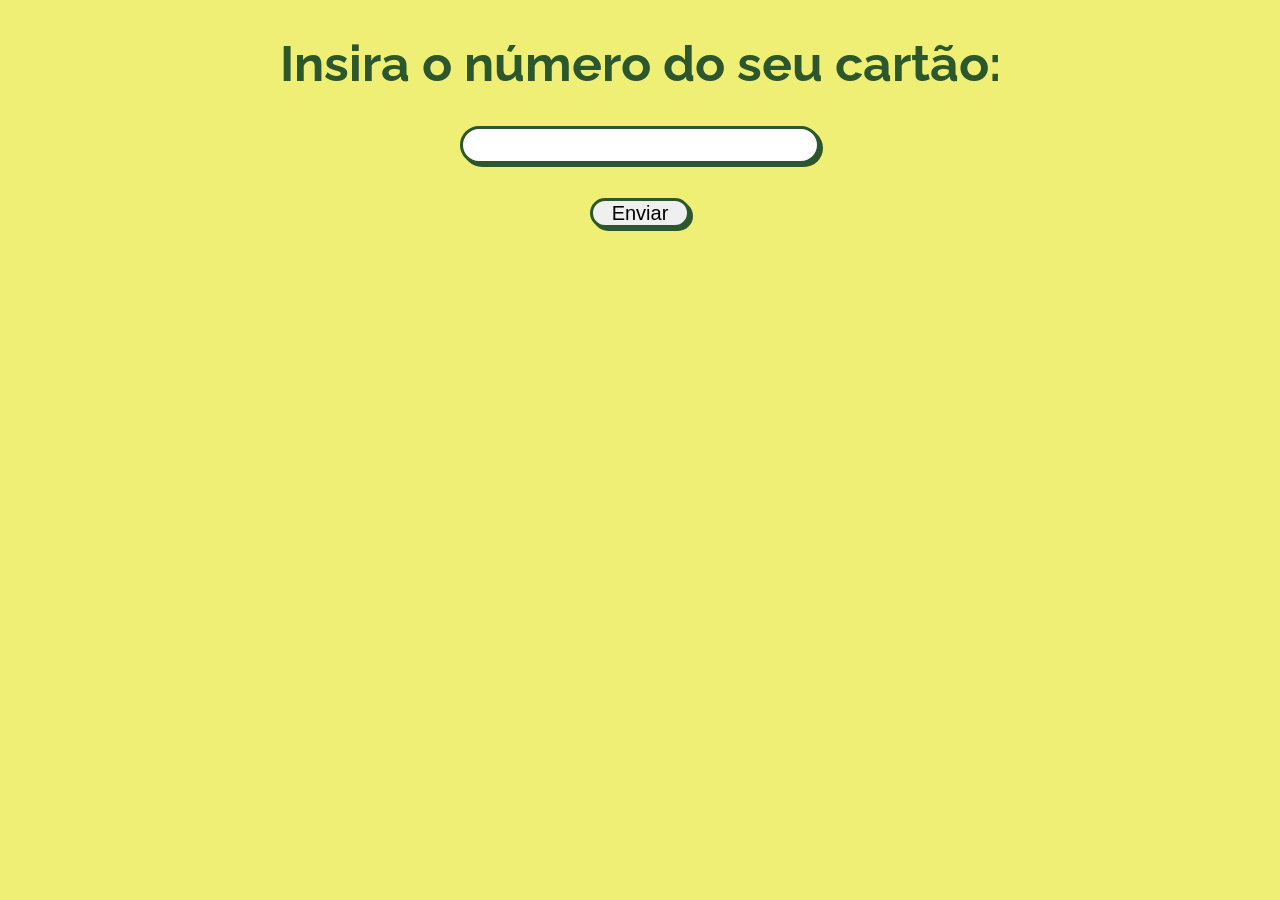
==== src/index.html @ 8bd9e02d "primeiro commit" ====
<!DOCTYPE html>
<html>
  <head>
    <meta charset="utf-8">
    <title>Tarjeta de crédito válida</title>
    <link rel="preconnect" href="https://fonts.googleapis.com">
    <link rel="preconnect" href="https://fonts.gstatic.com" crossorigin>
    <link href="https://fonts.googleapis.com/css2?family=Raleway:wght@300&display=swap" rel="stylesheet">
    <link rel="stylesheet" href="style.css" />
  </head>
  <body>
    <header>
      <h1>Insira o número do seu cartão:</h1>

    </header>
    <main>
      <form action="">
        <h1>
          <input type="number" id="valor">
        </h1>
        <h2>
          <input type="submit" onclick="capturar()" value="Enviar">
        </h2>
        <h3>
          <p id="valorDigitado"></p>
        </h3>
      </form>
    </main>
    <footer></footer>
    <script src="index.js" type="module"></script>
  </body>
</html>
---- src/style.css ----
h1{
    color: rgb(44, 87, 44);
    font-size: 50px;
    text-align: center;
    font-family: 'Raleway', sans-serif;
}

html{background-color: rgb(239, 239, 118);}

input{
    border:3px solid rgb(44, 87, 44);
    width: 350px;
    height: 30px;
    font-size: 20px;
    border-radius: 20px;
    box-shadow: 3px 3px 0px rgb(44, 87, 44);
    text-align: center;
    display: block;
    margin-left: auto;
    margin-right: auto;
}

input[type= submit i]{
    width: 100px;
}
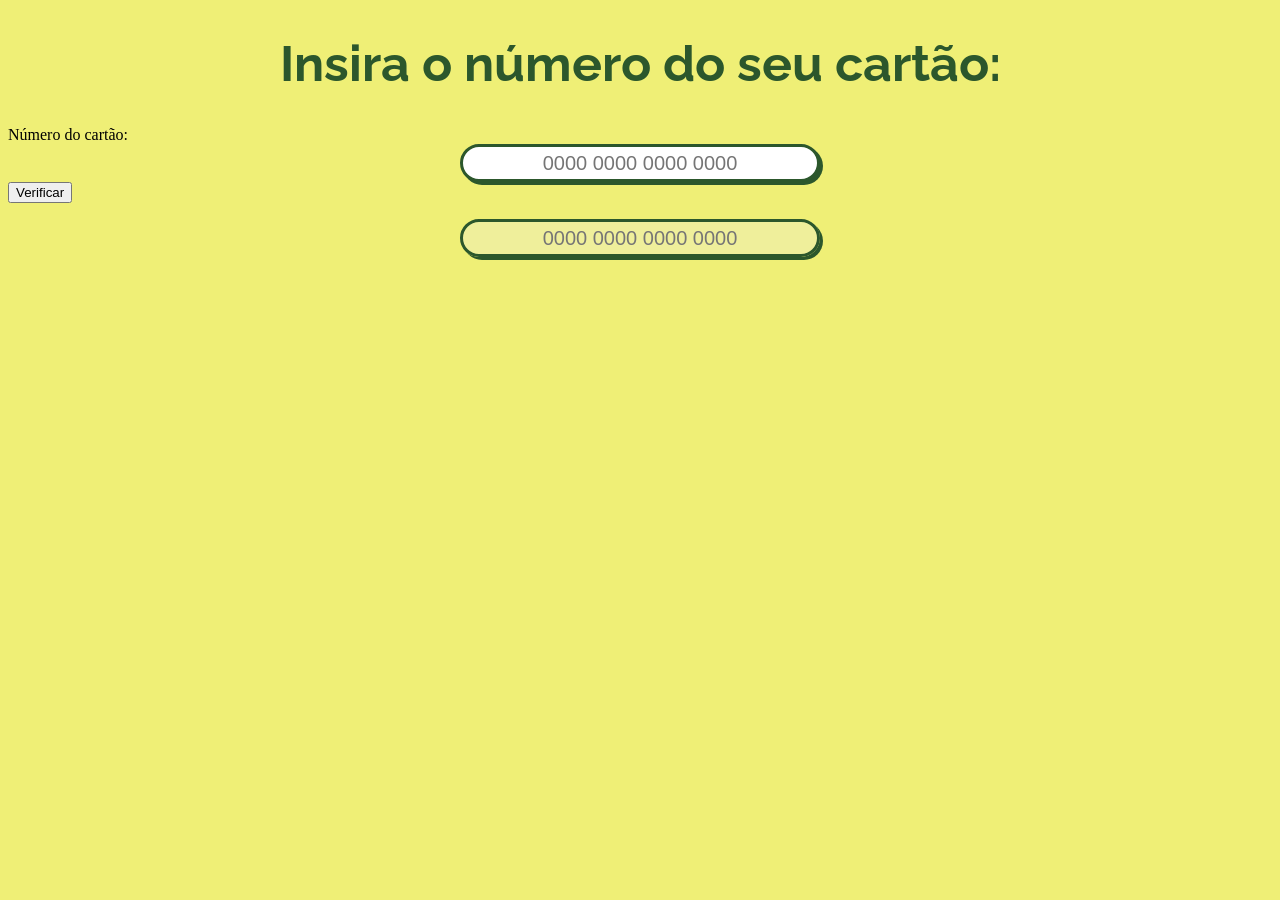
==== commit bc434163: "tem coisas funcionando" ====
--- a/src/index.html
+++ b/src/index.html
@@ -14,17 +14,23 @@
 
     </header>
     <main>
-      <form action="">
-        <h1>
-          <input type="number" id="valor">
-        </h1>
-        <h2>
-          <input type="submit" onclick="capturar()" value="Enviar">
-        </h2>
-        <h3>
-          <p id="valorDigitado"></p>
-        </h3>
+      <form>
+      
+          <label for="número">Número do cartão:</label>
+          <input type="text" id="numero"
+          placeholder="0000 0000 0000 0000"
+          maxlength="16" pattern="[0-9]+"
+          autocomplete="off"
+          onkeypress="return event.charCode >= 48 && event.charCode <= 57">
+        
+        
+          <button id="botão">Verificar</button>
+          <p class="mensagem"></p>
       </form>
+
+      <section class="clone">
+        <input id="clone" placeholder="0000 0000 0000 0000" class="clone" disabled />
+      </section>
     </main>
     <footer></footer>
     <script src="index.js" type="module"></script>
--- a/src/style.css
+++ b/src/style.css
@@ -18,6 +18,7 @@
     display: block;
     margin-left: auto;
     margin-right: auto;
+    
 }
 
 input[type= submit i]{
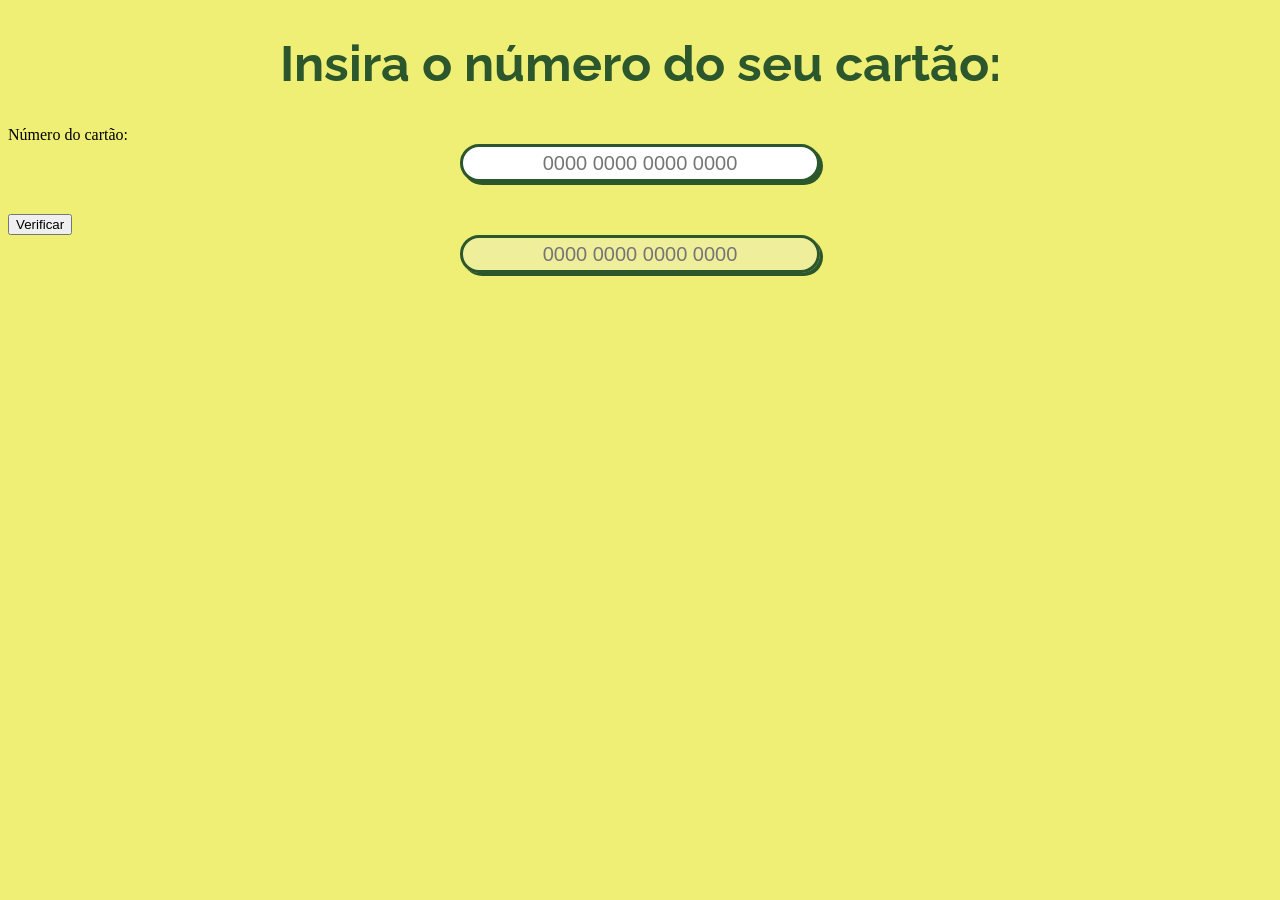
==== commit 952e83a6: "index.js funcionando" ====
--- a/src/index.html
+++ b/src/index.html
@@ -15,17 +15,17 @@
     </header>
     <main>
       <form>
-      
+        <section class="resposta">
           <label for="número">Número do cartão:</label>
-          <input type="text" id="numero"
+          <input type="text" id="number"
           placeholder="0000 0000 0000 0000"
           maxlength="16" pattern="[0-9]+"
           autocomplete="off"
           onkeypress="return event.charCode >= 48 && event.charCode <= 57">
         
-        
-          <button id="botão">Verificar</button>
-          <p class="mensagem"></p>
+          <p id ="mensagem"></p>
+          <button id="btn">Verificar</button>
+        </section>
       </form>
 
       <section class="clone">
--- a/src/style.css
+++ b/src/style.css
@@ -23,4 +23,9 @@
 
 input[type= submit i]{
     width: 100px;
+}
+
+#mensagem{
+    display: flex;
+    justify-content: center;
 }
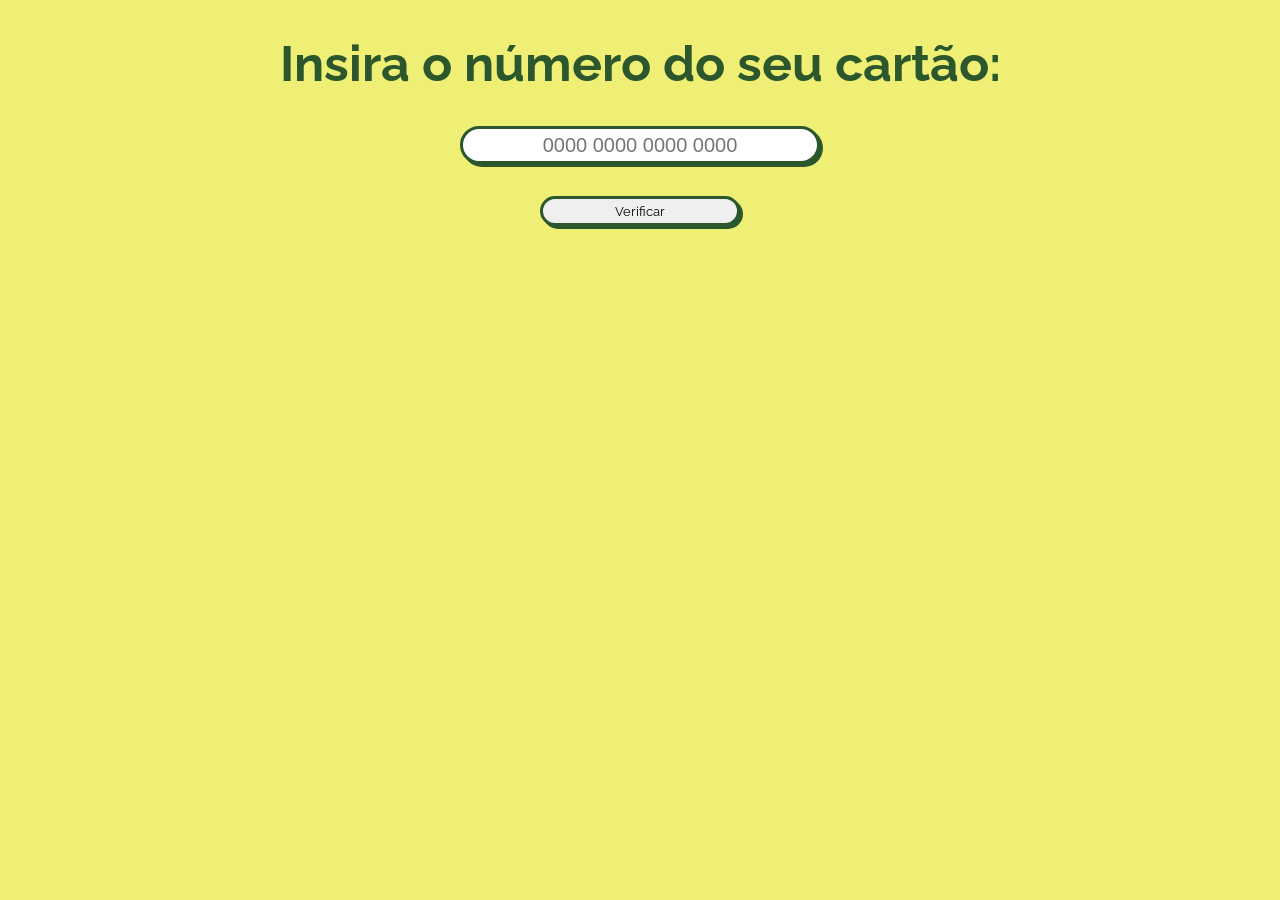
==== commit 9b816023: "css enhanced" ====
--- a/src/index.html
+++ b/src/index.html
@@ -16,7 +16,6 @@
     <main>
       <form>
         <section class="resposta">
-          <label for="número">Número do cartão:</label>
           <input type="text" id="number"
           placeholder="0000 0000 0000 0000"
           maxlength="16" pattern="[0-9]+"
@@ -28,9 +27,6 @@
         </section>
       </form>
 
-      <section class="clone">
-        <input id="clone" placeholder="0000 0000 0000 0000" class="clone" disabled />
-      </section>
     </main>
     <footer></footer>
     <script src="index.js" type="module"></script>
--- a/src/style.css
+++ b/src/style.css
@@ -21,6 +21,18 @@
     
 }
 
+button{
+    border:3px solid rgb(44, 87, 44);
+    width: 200px;
+    height: 30px;
+    border-radius: 20px;
+    display: block;
+    margin-left: auto;
+    margin-right: auto;
+    box-shadow: 3px 3px 0px rgb(44, 87, 44);
+    font-family: 'Raleway', sans-serif;
+}
+
 input[type= submit i]{
     width: 100px;
 }
